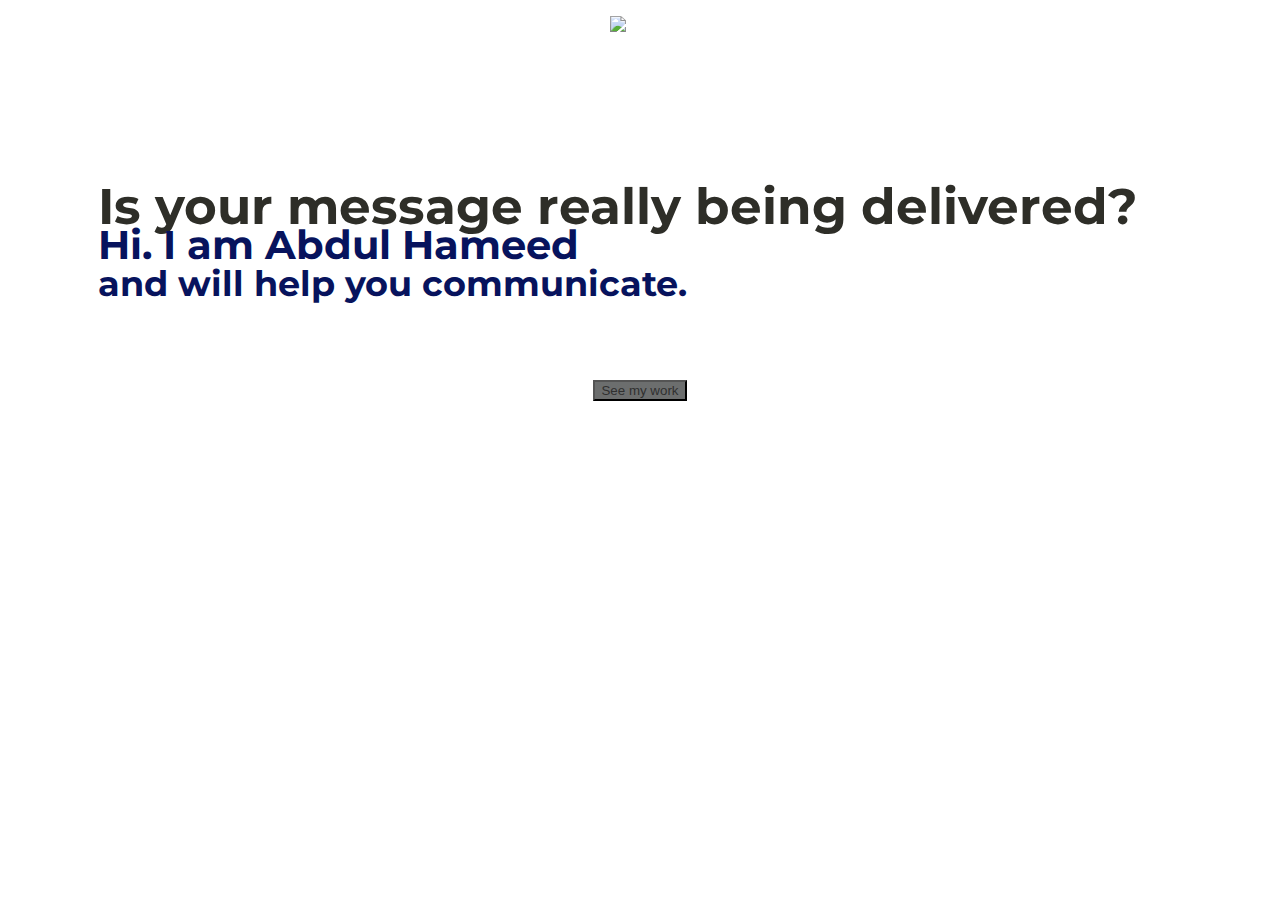
==== index.html @ 13c7b6db "Update index.html" ====
<!DOCTYPE html>
<html>

<head>
 <link href="[data-uri]" rel="icon" type="image/x-icon" />
<link rel="stylesheet" href="path/to/font-awesome/css/font-awesome.min.css">
<link rel="stylesheet" href="//maxcdn.bootstrapcdn.com/font-awesome/4.3.0/css/font-awesome.min.css">
<link href='http://fonts.googleapis.com/css?family=Francois+One' rel='stylesheet' type='text/css'>
<link href='http://fonts.googleapis.com/css?family=Montserrat:400,700' rel='stylesheet' type='text/css'>

<link rel="shortcut icon" href="favicon.ico"/> 
<link rel="apple-touch-icon" href="/apple-touch-icon.png"/> 




<title>Abdul Hameed</title>
<p></p>
<a href="index.html"><img src= "http://i.imgur.com/0Atsgmd.png" width="200" alt="logo"></a>
<p></p>





<nav>
<a href="index.html"><i class="fa fa-home"></i> Home |</a>
<a href="about.html"><i class="fa fa-pencil-square-o"></i> About Me |</a>
<a href="portfolio.html"><i class="fa fa-folder-open"></i> Portfolio |</a>
<a href="contact.html"><i class="fa fa-comments-o"></i> Contact |</a>
<a href="resume.html"><i class="fa fa-file-pdf-o"></i> Resume</a>
</nav>


  <style>
  a, img {
    border:none;
    outline:none
}
  a {
 font-family: 'Francois One', sans-serif;
 font-size:25px;
 margin-left: auto;
 margin-right: auto;
 border:none;
 outline:none;
  }
  
  a:link {
    text-decoration: none;
    color: rgb(255, 255, 255);
    border:none;
 outline:none; 
}
  a:visited {
    text-decoration: none;
    color:rgb(235, 235, 235) ;
    border:none;
 outline:none;
}
  a:hover {
    text-decoration: none;
    color:lightgray;
    border:none;
 outline:none;
}

  a:active {
    text-decoration: underline;
    color:rgb(255, 255, 255) ;
    border:none;
 outline:none;
}

 h1{
  text-align: left;
  margin-left: 70px;
  font-size:50px;
  font-style:bold;
  color:rgb(46, 46, 40);
 }
 
 h2{
  font-size: 40px;
  color: rgb(7, 19, 93);
  text-align: left;
  margin-top: -50px;
  margin-left: 70px;
   }
   
 h3{
 font-size: 35px;
  color: rgb(7, 19, 93);
  text-align: left;
  margin-top: -40px;
  margin-left: 70px;	
 }
  body{
  font-family: 'Montserrat', sans-serif;
  text-align:center; 
  background-image: url(http://i.imgur.com/T5X5x58.jpg);
  background-size:cover;
  background-repeat:no-repeat;
  color:rgb(255, 255, 255);
  }
  
  #headline{
   /*border: 1px solid #FFF;*/
	padding: 10px;
	text-align: right;
	margin-top: 30px;
	margin-left:10px;
	margin-right:10px;
	background-color:rgba(255,255,255,0.45);
 
  }
  
button{
  background-color:rgb(108, 110, 110);
  margin-top:30px;
  color:rgb(48, 48, 48);
  }
  
#socialmedia{
margin-top:15px;	
}  

#bismillah{
margin-top:10px;
margin-bottom:10px;
}
  
</style>
</head>




<body>
 
 <header>

<section id="headline">
 <h1>Is your message really being delivered?</h1>
 <h2>Hi. I am Abdul Hameed</h2>
 <h3>and will help you communicate.</h3>
 </section>



</header>
</body>

<footer>
<a href="portfolio.html" target="_blank"><button>See my work</button></a>

<section id="socialmedia">
<a href="https://facebook.com/alshameal.albasha" target="_ blank">
<i class="fa fa-facebook-square fa-2x"></i>	
</a>


<a href="https://twitter.com/ABDULHAMEEDSAL3" target="_blank">
<i class="fa fa-twitter-square fa-2x"></i>
</a>

<a href="https://www.linkedin.com/profile/view?id=359629433&trk=hp-identity-name" target="_blank">
<i class="fa fa-linkedin-square fa-2x"></i>
</a>

<br>
<br>
<br>


</section>

</footer>


</html>
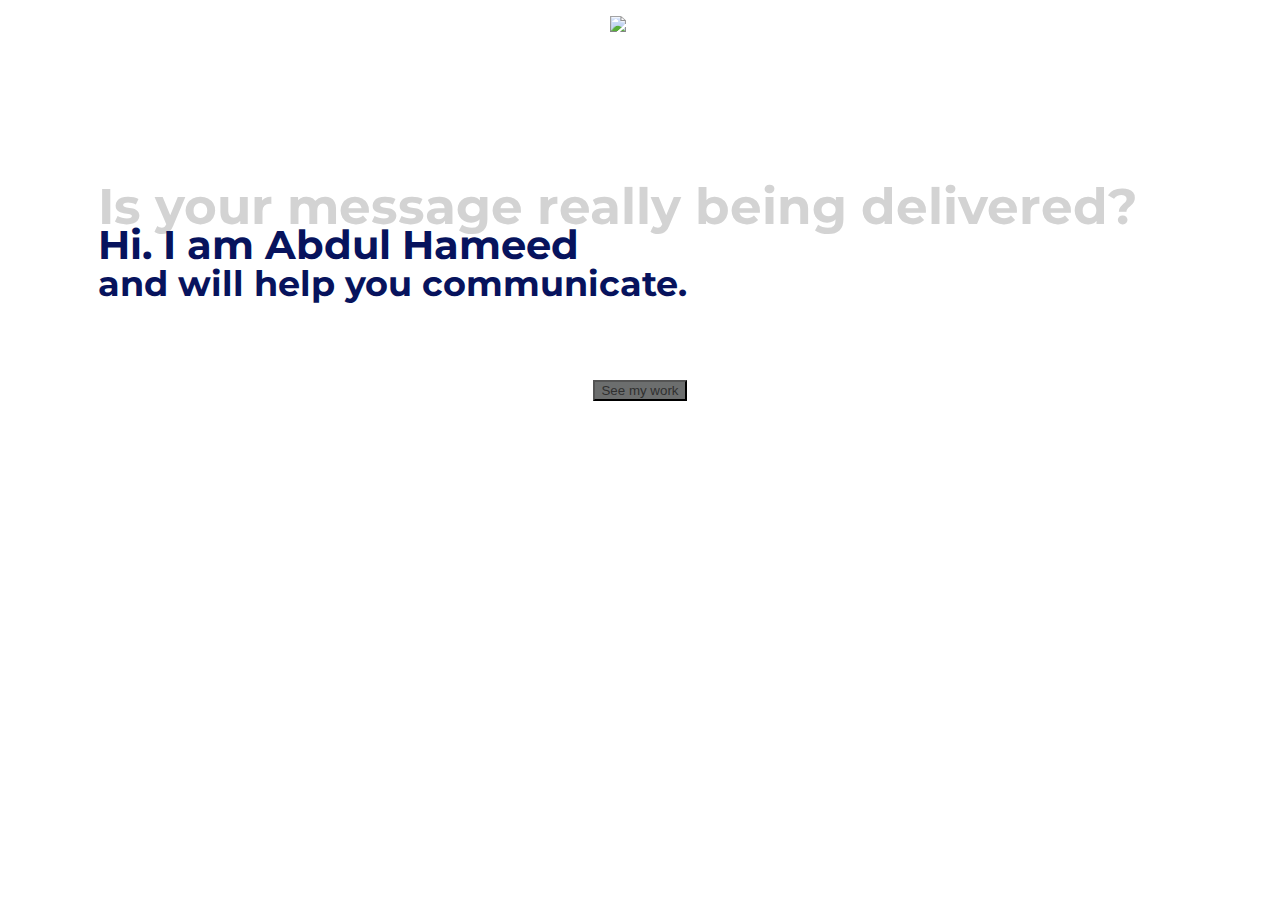
==== commit 003c9ee9: "Update index.html" ====
--- a/index.html
+++ b/index.html
@@ -15,6 +15,7 @@
 
 
 <title>Abdul Hameed</title>
+<p></p>
 <p></p>
 <a href="index.html"><img src= "http://i.imgur.com/0Atsgmd.png" width="200" alt="logo"></a>
 <p></p>
@@ -77,7 +78,7 @@
   margin-left: 70px;
   font-size:50px;
   font-style:bold;
-  color:rgb(46, 46, 40);
+  color:lightgray;
  }
  
  h2{
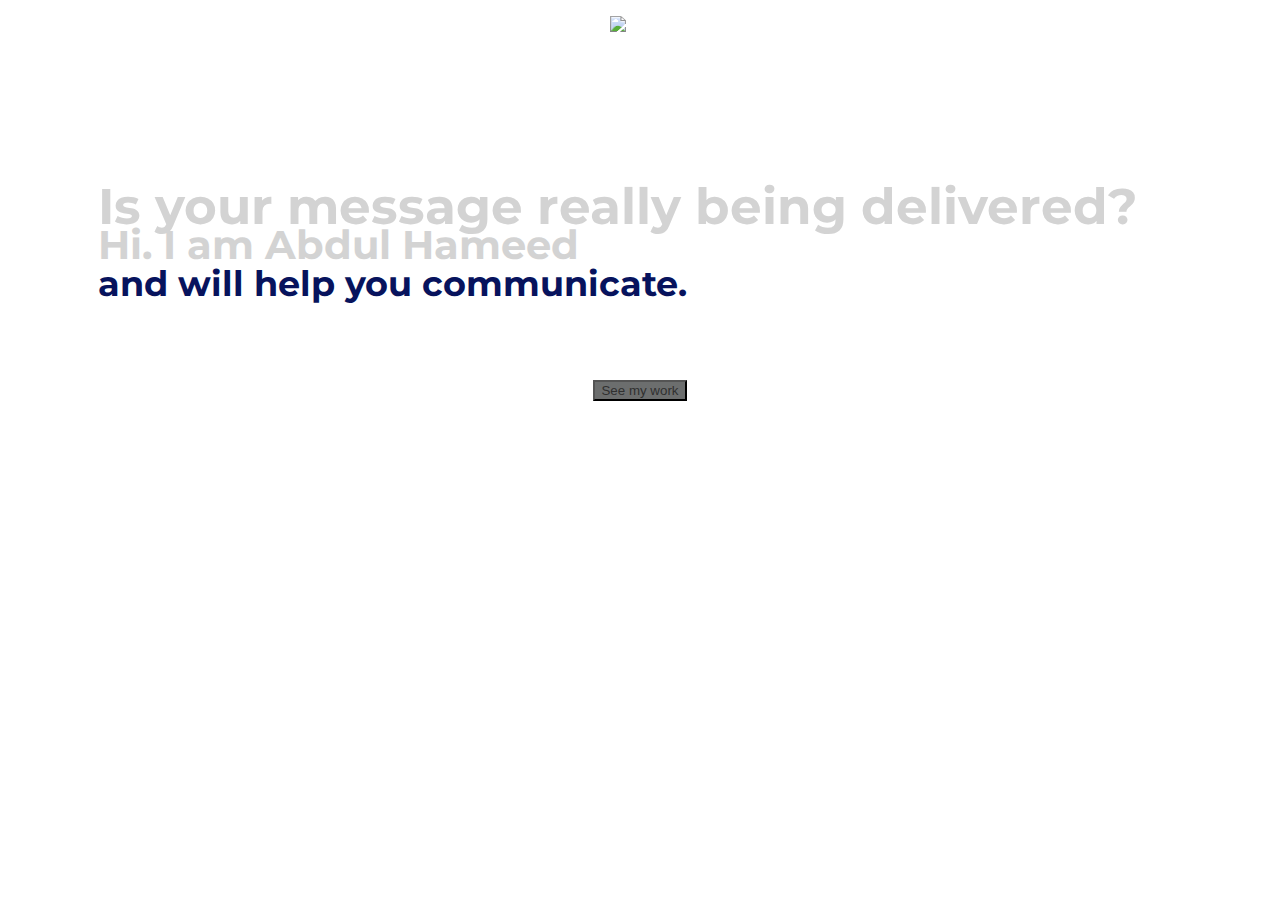
==== commit 7bda610b: "Update index.html" ====
--- a/index.html
+++ b/index.html
@@ -83,7 +83,7 @@
  
  h2{
   font-size: 40px;
-  color: rgb(7, 19, 93);
+  color: lightgray;
   text-align: left;
   margin-top: -50px;
   margin-left: 70px;
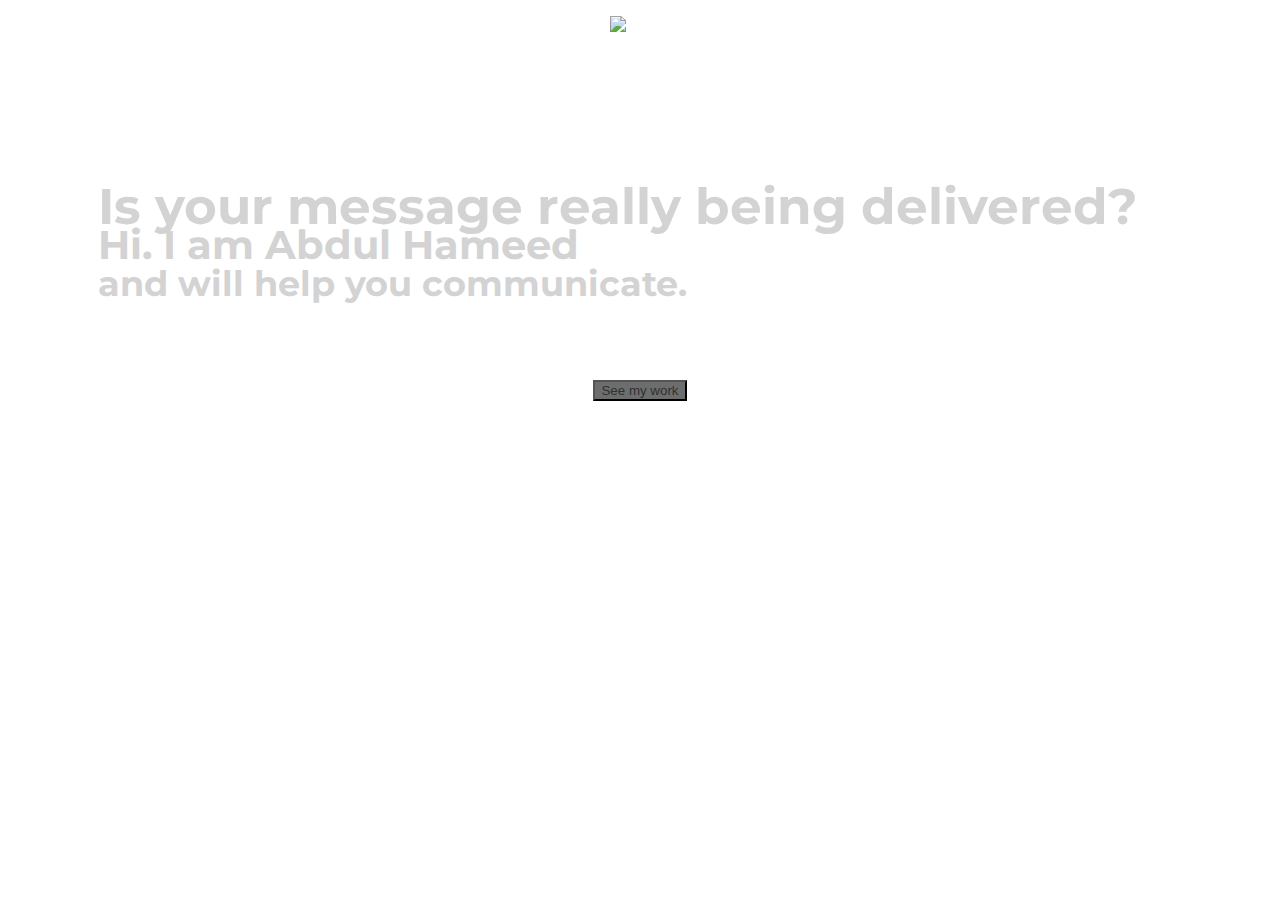
==== commit 4ae39aa1: "Update index.html" ====
--- a/index.html
+++ b/index.html
@@ -91,7 +91,7 @@
    
  h3{
  font-size: 35px;
-  color: rgb(7, 19, 93);
+  color: lightgray;
   text-align: left;
   margin-top: -40px;
   margin-left: 70px;	
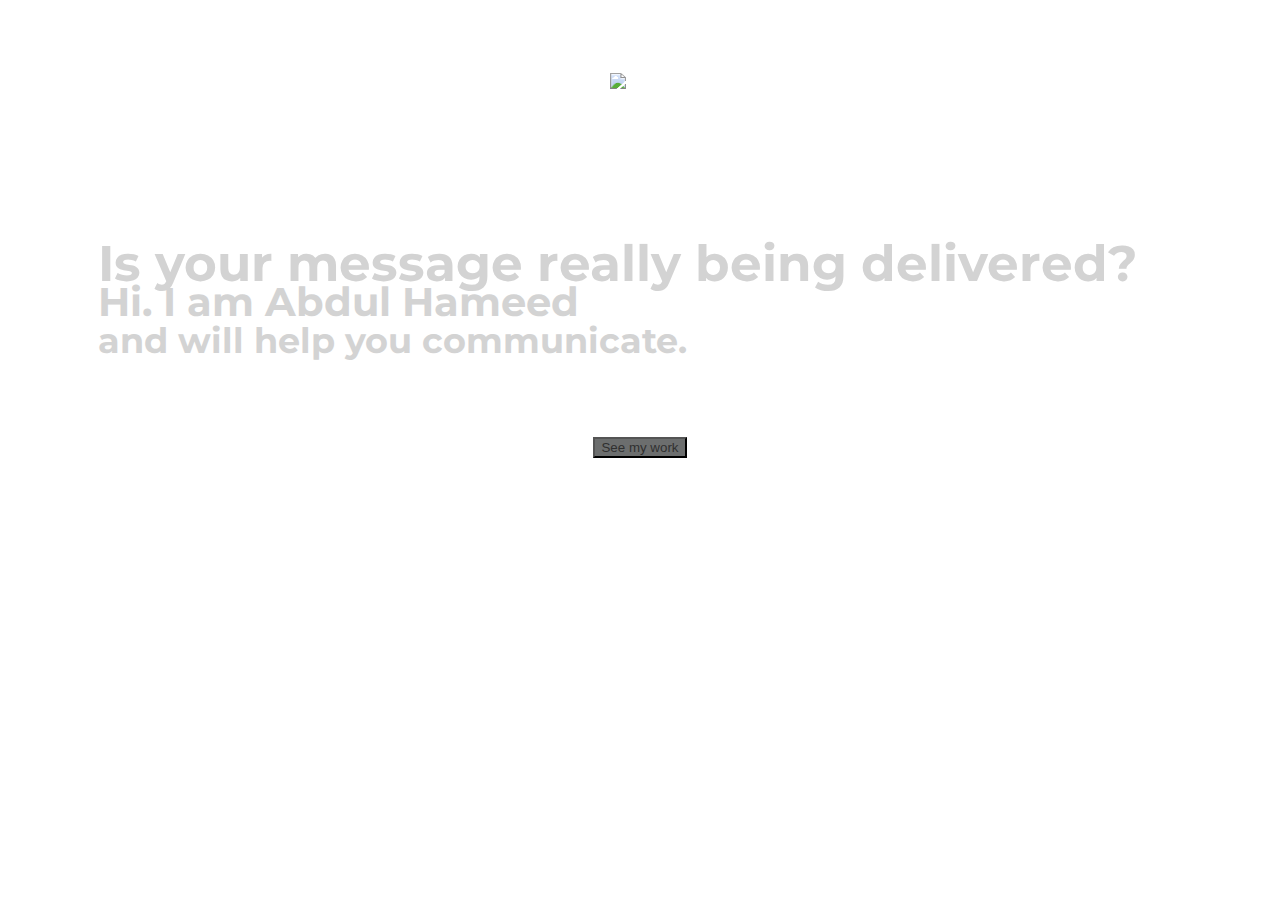
==== commit d9410045: "Update index.html" ====
--- a/index.html
+++ b/index.html
@@ -17,6 +17,7 @@
 <title>Abdul Hameed</title>
 <p></p>
 <p></p>
+<br><br><br>
 <a href="index.html"><img src= "http://i.imgur.com/0Atsgmd.png" width="200" alt="logo"></a>
 <p></p>
 
@@ -68,7 +69,7 @@
 
   a:active {
     text-decoration: underline;
-    color:rgb(255, 255, 255) ;
+    color:lightgray;
     border:none;
  outline:none;
 }
